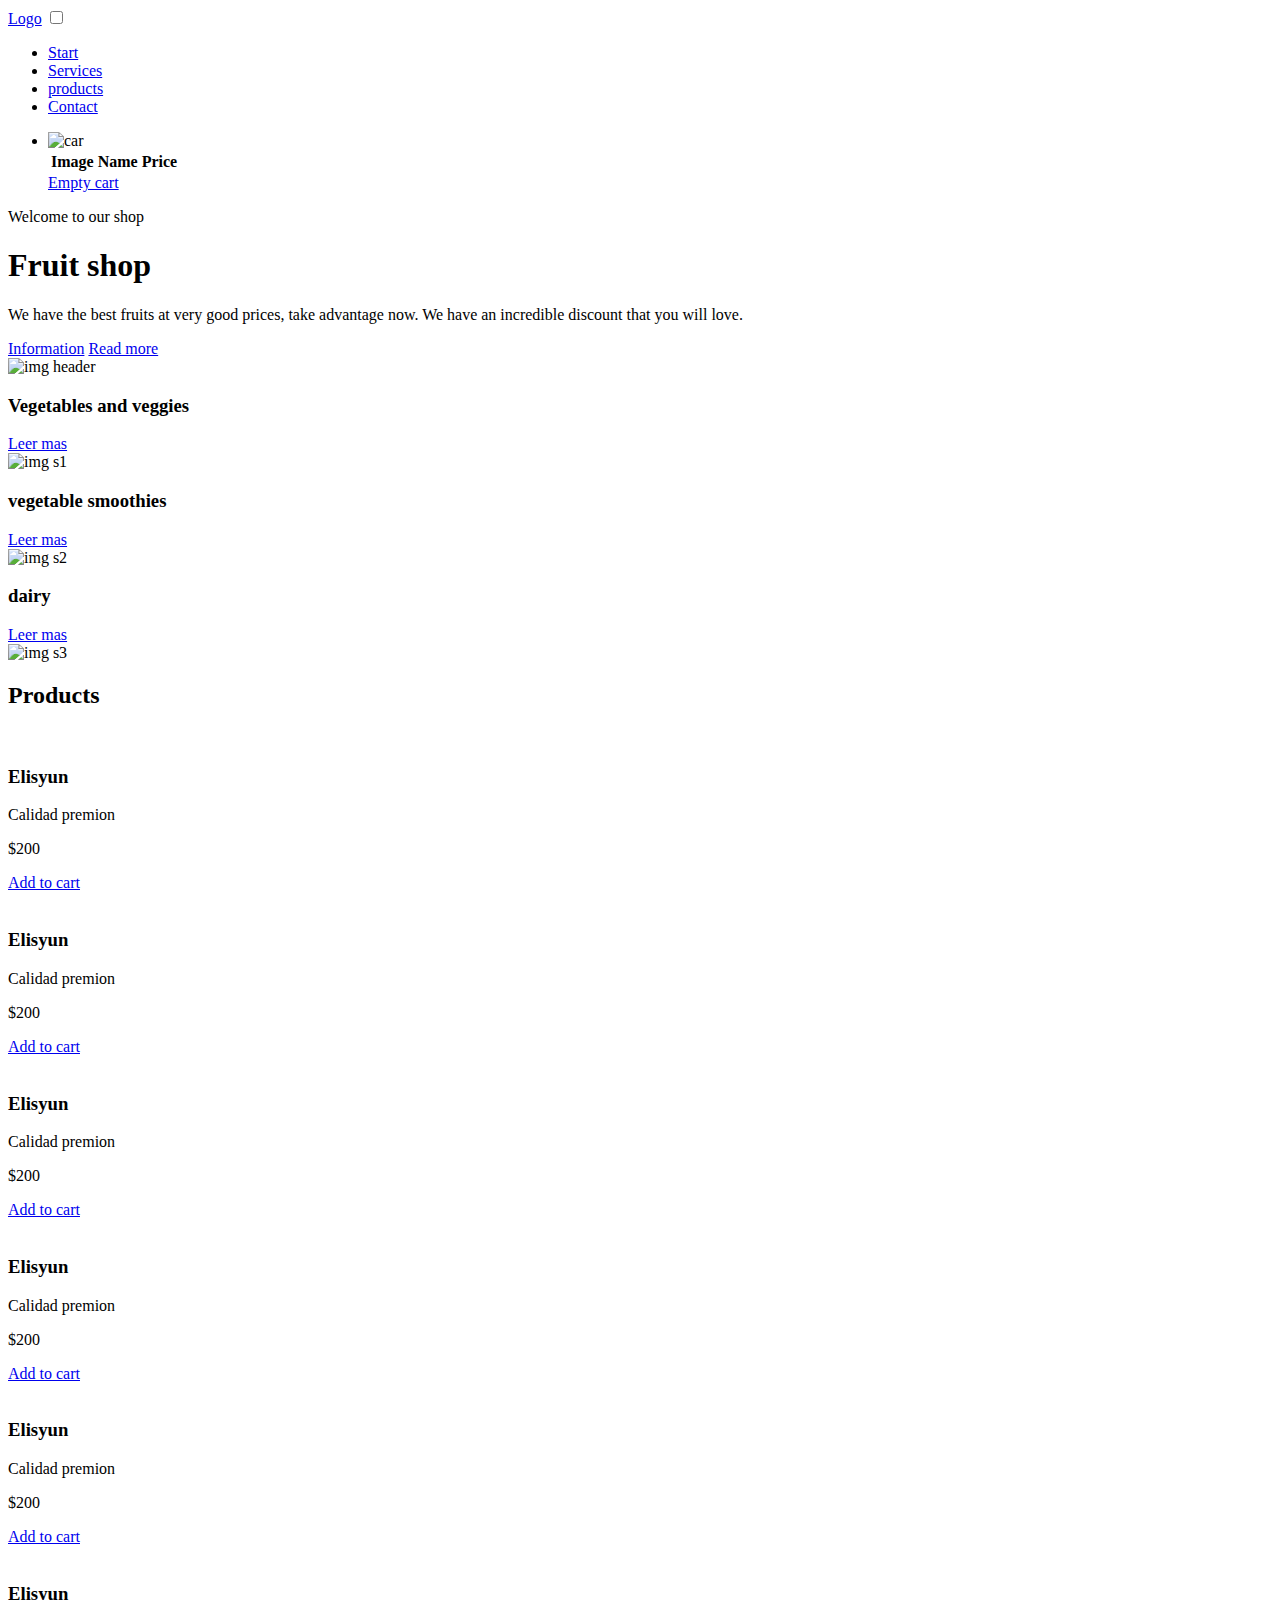
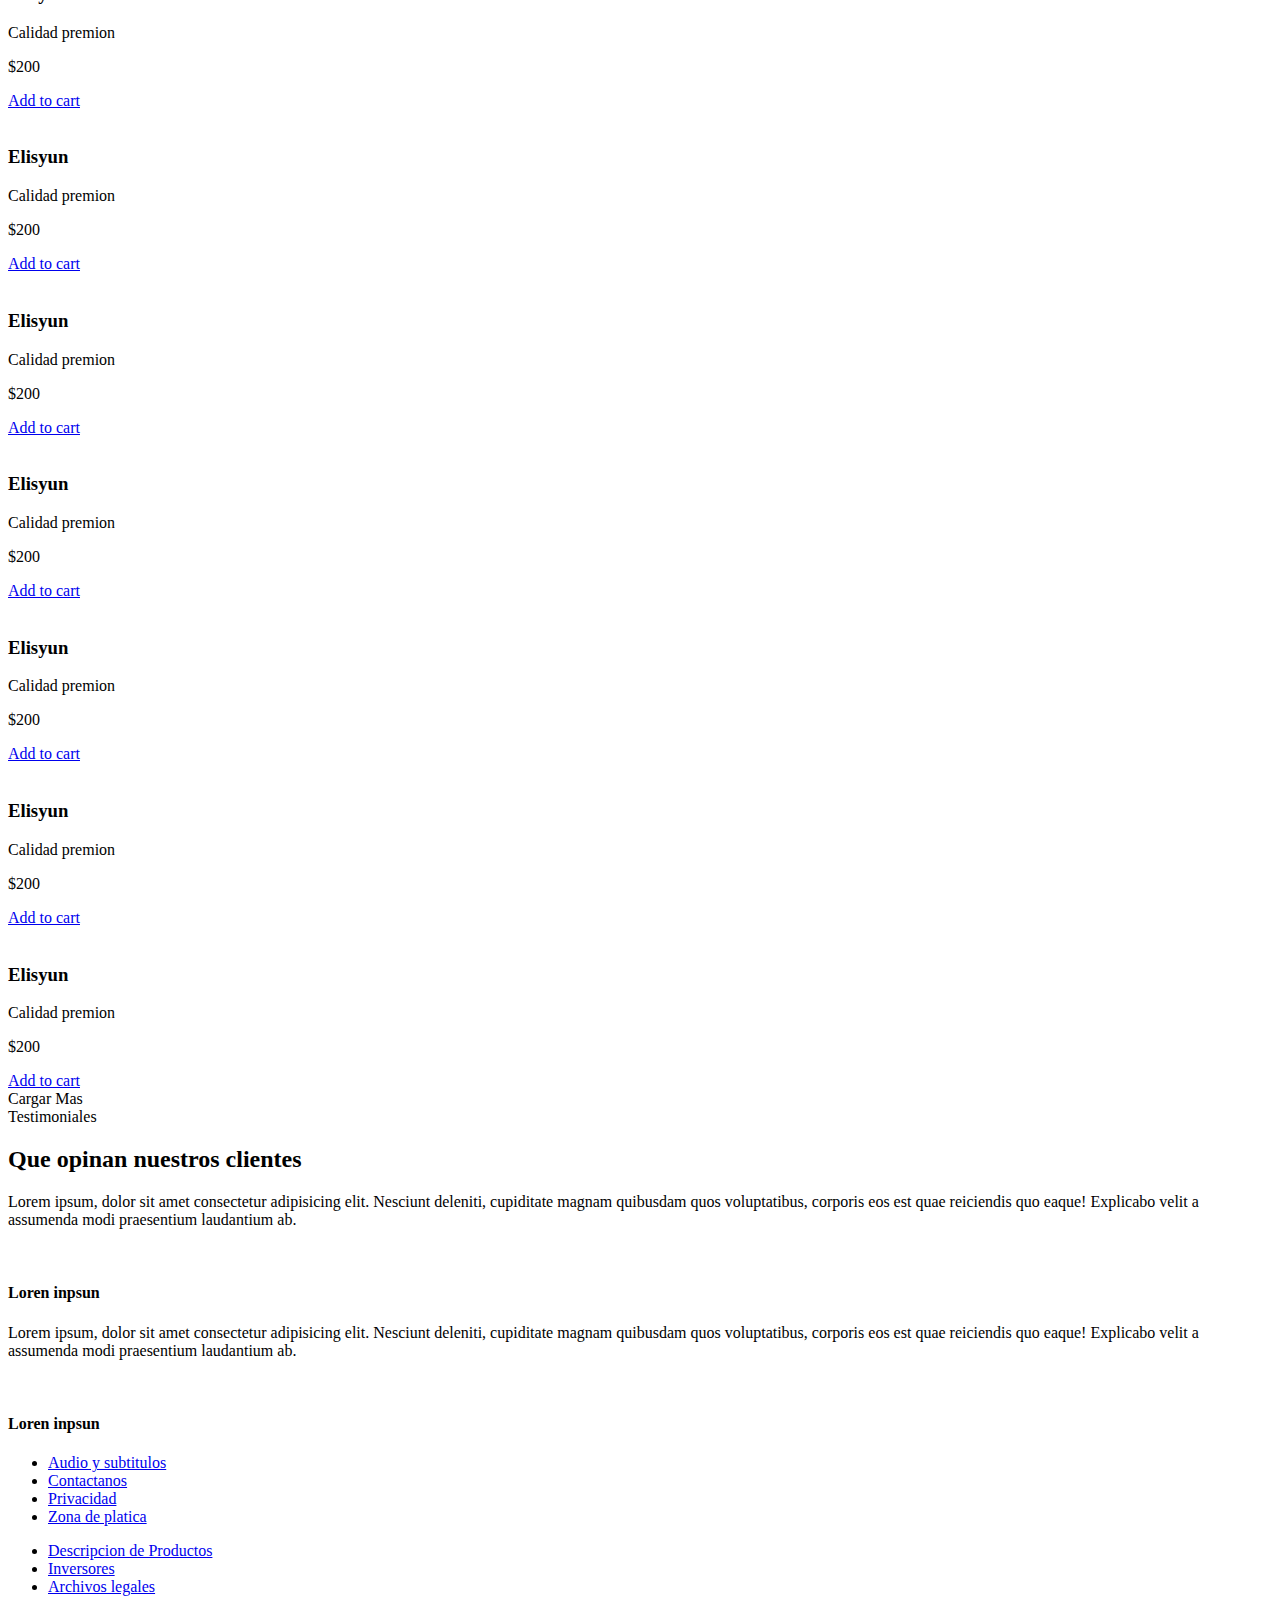
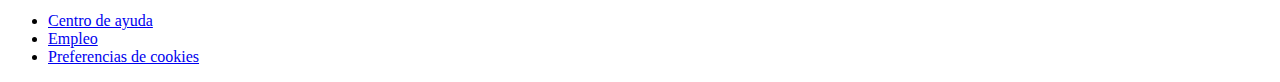
==== index.html @ 9310feb3 "Update index.html" ====
<!DOCTYPE html>
<html lang="en">

<head>
    <meta charset="UTF-8">
    <meta name="viewport" content="width=device-width, initial-scale=1.0">
    <title>Document</title>
    <link rel="stylesheet" href="Css/Styles.css">
</head>

<body>
    <header class="header" id="inicio">
        <div class="menu conteiner">
            <a href="#" class="logo">Logo</a>
            <input type="checkbox" id="menu">
            <label for="menu">
                <img src="Img/menu.png" class="menu__iconno" alt="">
            </label>
            <nav class="navbar">
                <ul>
                    <li><a href="#inicio">Start</a></li>
                    <li><a href="index_Servicios.html">Services</a></li>
                    <li><a href="#products__sale">products</a></li>
                    <li><a href="#">Contact</a></li>
                </ul>
            </nav>
            <div>
                <ul>
                    <li class="submenu">
                        <img id="img__carrito" src="Img/car.svg" alt="car">
                        <div id="Carrito">
                            <table id="lista__carrito">
                                <thead>
                                    <th>Image</th>
                                    <th>Name</th>
                                    <th>Price</th>
                                </thead>
                                <tbody></tbody>
                            </table>
                            <a href="#" id="vaciar__carrito"class="btn__3">Empty cart</a>
                        </div>
                    </li>
                </ul>
            </div>
        </div>

        <div class="header__content conteiner">
            <div class="header__txt">
                <span>Welcome to our shop</span>
                <h1>Fruit shop</h1>
                <p>
                    We have the best fruits at very good prices, take advantage now. We have an incredible discount that you will love.
                </p>
                <div class="butons">
                    <a href="#" class="btn__1">Information</a>
                    <a href="#" class="btn__1">Read more</a>
                </div>
            </div>
            <div class="header__img">
                <img src="Img/bag.png" alt="img header">
            </div>
        </div>
    </header>

    <section class="Oferts conteiner">
        <div class="ofert__1 b1">
            <div class="ofert__txt">
                <h3>Vegetables and veggies</h3>
                <a href="#">Leer mas</a>
            </div>
            <div class="ofert__img">
                <img src="Img/s1.png" alt="img s1">
            </div>
        </div>

        <div class="ofert__1 b2">
            <div class="ofert__txt">
                <h3>vegetable smoothies</h3>
                <a href="#">Leer mas</a>
            </div>
            <div class="ofert__img">
                <img src="Img/s2.png" alt="img s2">
            </div>
        </div>

        <div class="ofert__1 b3">
            <div class="ofert__txt">
                <h3>dairy</h3>
                <a href="#">Leer mas</a>
            </div>
            <div class="ofert__img">
                <img src="Img/s3.png" alt="img s3">
            </div>
        </div>
    </section>

    <main class="products conteiner" id="products__sale">
        <h2>Products</h2>

        <div class="box__container" id="lista__1">
            <div class="box">
                <img src="Img/pr1.png" alt="">
                <div class="procut__txt">
                    <h3>Elisyun</h3>
                    <p>Calidad premion</p>
                    <p class="Precio">$200</p>
                    <a href="#" class="agregar__carrito btn__3" data-id="1">Add to cart</a>
                </div>
            </div>

            <div class="box">
                <img src="Img/pr2.png" alt="">
                <div class="procut__txt">
                    <h3>Elisyun</h3>
                    <p>Calidad premion</p>
                    <p class="Precio">$200</p>
                    <a href="#" class="agregar__carrito btn__3" data-id="2">Add to cart</a>
                </div>
            </div>

            <div class="box">
                <img src="Img/pr3.png" alt="">
                <div class="procut__txt">
                    <h3>Elisyun</h3>
                    <p>Calidad premion</p>
                    <p class="Precio">$200</p>
                    <a href="#" class="agregar__carrito btn__3" data-id="3">Add to cart</a>
                </div>
            </div>

            <div class="box">
                <img src="Img/pr4.png" alt="">
                <div class="procut__txt">
                    <h3>Elisyun</h3>
                    <p>Calidad premion</p>
                    <p class="Precio">$200</p>
                    <a href="#" class="agregar__carrito btn__3" data-id="4">Add to cart</a>
                </div>
            </div>

            <div class="box">
                <img src="Img/pr5.png" alt="">
                <div class="procut__txt">
                    <h3>Elisyun</h3>
                    <p>Calidad premion</p>
                    <p class="Precio">$200</p>
                    <a href="#" class="agregar__carrito btn__3" data-id="5">Add to cart</a>
                </div>
            </div>

            <div class="box">
                <img src="Img/pr6.png" alt="">
                <div class="procut__txt">
                    <h3>Elisyun</h3>
                    <p>Calidad premion</p>
                    <p class="Precio">$200</p>
                    <a href="#" class="agregar__carrito btn__3" data-id="6">Add to cart</a>
                </div>
            </div>

            <div class="box">
                <img src="Img/pr7.png" alt="">
                <div class="procut__txt">
                    <h3>Elisyun</h3>
                    <p>Calidad premion</p>
                    <p class="Precio">$200</p>
                    <a href="#" class="agregar__carrito btn__3" data-id="7">Add to cart</a>
                </div>
            </div>

            <div class="box">
                <img src="Img/pr8.png" alt="">
                <div class="procut__txt">
                    <h3>Elisyun</h3>
                    <p>Calidad premion</p>
                    <p class="Precio">$200</p>
                    <a href="#" class="agregar__carrito btn__3" data-id="8">Add to cart</a>
                </div>
            </div>

            <div class="box">
                <img src="Img/pr9.png" alt="">
                <div class="procut__txt">
                    <h3>Elisyun</h3>
                    <p>Calidad premion</p>
                    <p class="Precio">$200</p>
                    <a href="#" class="agregar__carrito btn__3" data-id="9">Add to cart</a>
                </div>
            </div>

            <div class="box">
                <img src="Img/pr10.png" alt="">
                <div class="procut__txt">
                    <h3>Elisyun</h3>
                    <p>Calidad premion</p>
                    <p class="Precio">$200</p>
                    <a href="#" class="agregar__carrito btn__3" data-id="10">Add to cart</a>
                </div>
            </div>

            <div class="box">
                <img src="Img/pr11.png" alt="">
                <div class="procut__txt">
                    <h3>Elisyun</h3>
                    <p>Calidad premion</p>
                    <p class="Precio">$200</p>
                    <a href="#" class="agregar__carrito btn__3" data-id="11">Add to cart</a>
                </div>
            </div>

            <div class="box">
                <img src="Img/pr12.png" alt="">
                <div class="procut__txt">
                    <h3>Elisyun</h3>
                    <p>Calidad premion</p>
                    <p class="Precio">$200</p>
                    <a href="#" class="agregar__carrito btn__3" data-id="12">Add to cart</a>
                </div>
            </div>
        </div>
        </div>
        <div class="btn__2" id="load__more">
            Cargar Mas
        </div>
    </main>

    <section class="conteiner testimonial">
        <span>Testimoniales</span>
        <h2>Que opinan nuestros clientes</h2>
        <div class="testimonial__content">
            <div class="testimonial__1">
                <p>
                    Lorem ipsum, dolor sit amet consectetur adipisicing elit. Nesciunt deleniti, cupiditate magnam
                    quibusdam quos voluptatibus, corporis eos est quae reiciendis quo eaque! Explicabo velit a assumenda
                    modi praesentium laudantium ab.
                </p>
                <img src="Img/starts.png" alt="">
                <h4>Loren inpsun</h4>
            </div>

            <div class="testimonial__1">
                <p>
                    Lorem ipsum, dolor sit amet consectetur adipisicing elit. Nesciunt deleniti, cupiditate magnam
                    quibusdam quos voluptatibus, corporis eos est quae reiciendis quo eaque! Explicabo velit a assumenda
                    modi praesentium laudantium ab.
                </p>
                <img src="Img/starts.png" alt="">
                <h4>Loren inpsun</h4>
            </div>
        </div>
        </section>

        <footer class="footer">
            <div class="footer__content">
                <div class="footer__networks">
                    <nav class="nav__networks">
                        <a href="#"><i class="fa-brands fa-github"></i></a>
                        <a href="#"><i class="fa-brands fa-facebook"></i></a>
                        <a href="#"><i class="fa-brands fa-linkedin"></i></a>
                    </nav>
                </div>
                <div class="footer__Services">
                    <div class="link__footer">
                        <ul>
                            <li><a href="#" class="link__items">Audio y subtitulos</a></li>
                            <li><a href="#" class="link__items">Contactanos</a></li>
                            <li><a href="#" class="link__items">Privacidad</a></li>
                            <li><a href="#" class="link__items">Zona de platica</a></li>
                        </ul>
                    </div>
                    <div class="link__footer">
                        <ul>
                            <li><a href="#" class="link__items">Descripcion de Productos</a></li>
                            <li><a href="#" class="link__items">Inversores</a></li>
                            <li><a href="#" class="link__items">Archivos legales</a></li>
                        </ul>
                    </div>
                    <div class="link__footer">
                        <ul>
                            <li><a href="#" class="link__items">Centro de ayuda</a></li>
                            <li><a href="#" class="link__items">Empleo</a></li>
                            <li><a href="#" class="link__items">Preferencias de cookies</a></li>
                    </div>
            </div>
        </footer>

        <script src="js/script.js"></script>
        <script src="https://kit.fontawesome.com/a04fd48272.js" crossorigin="anonymous"></script>
</body>

</html>
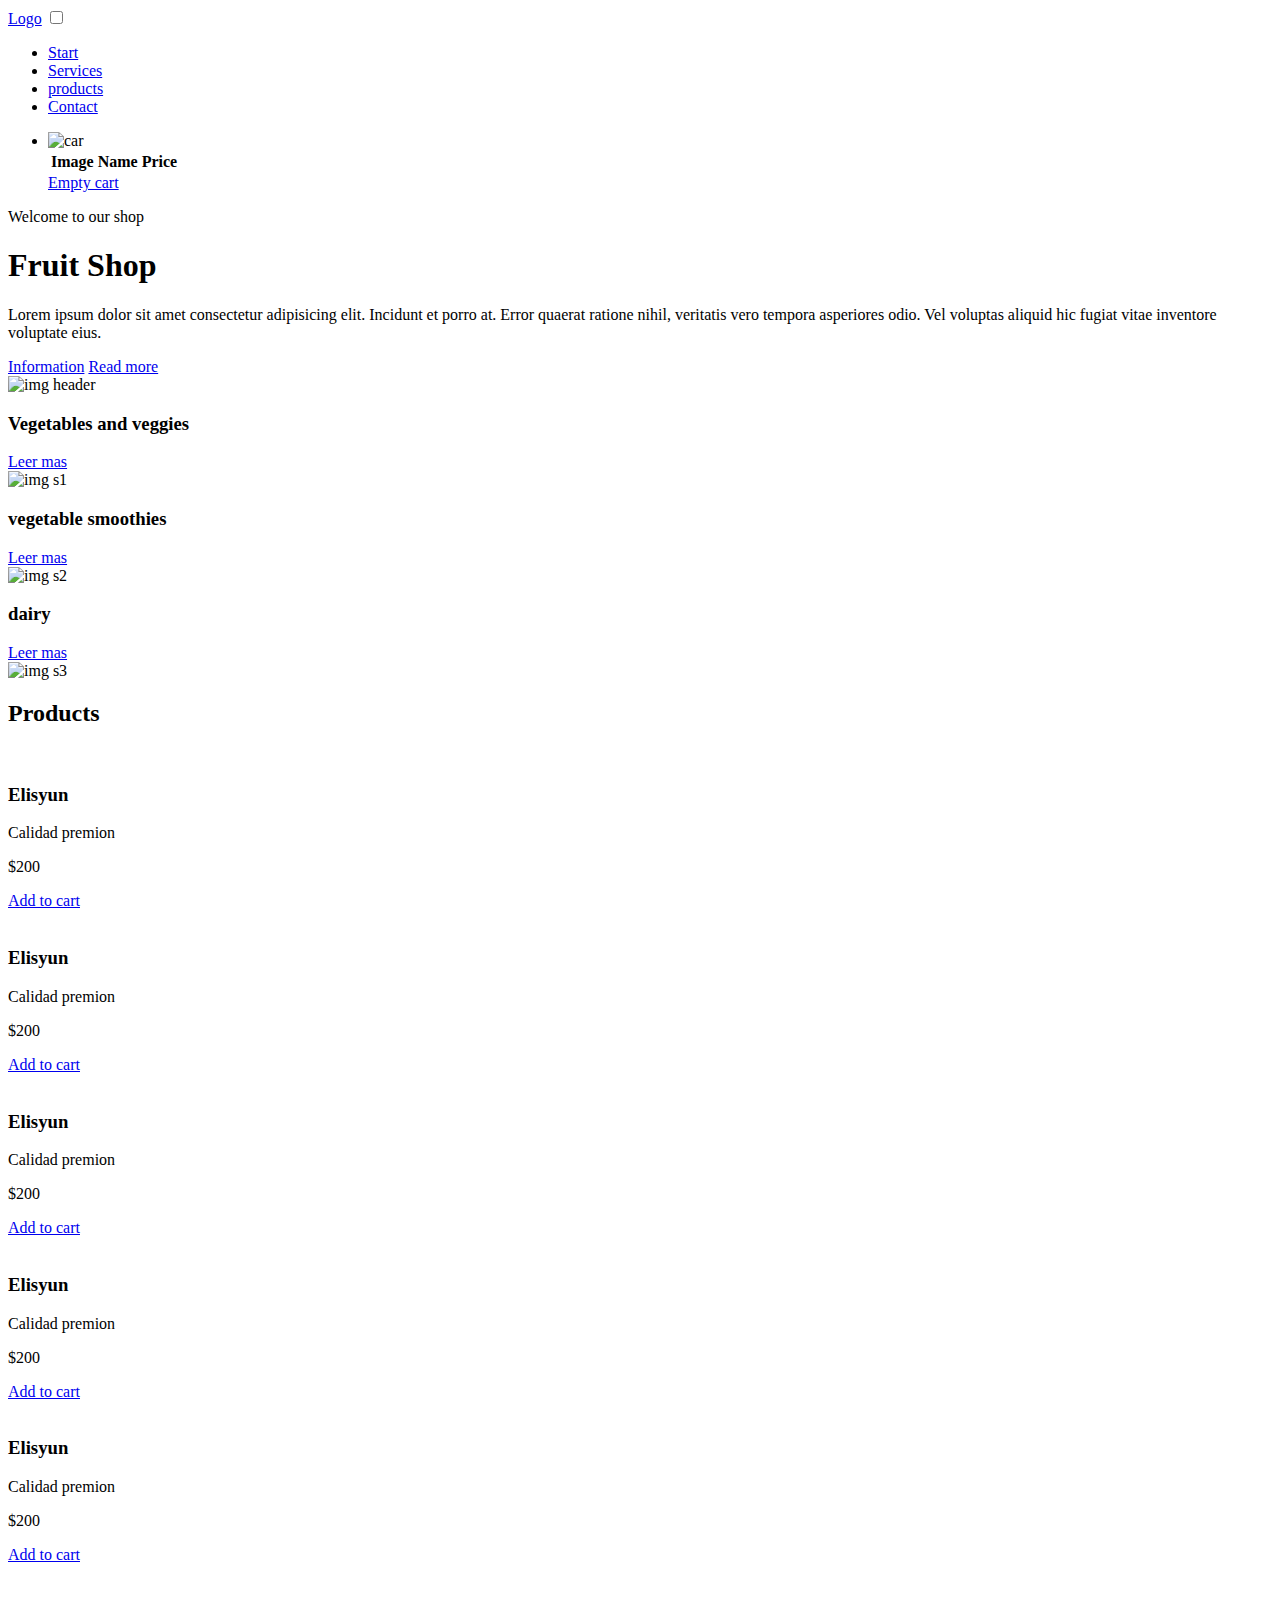
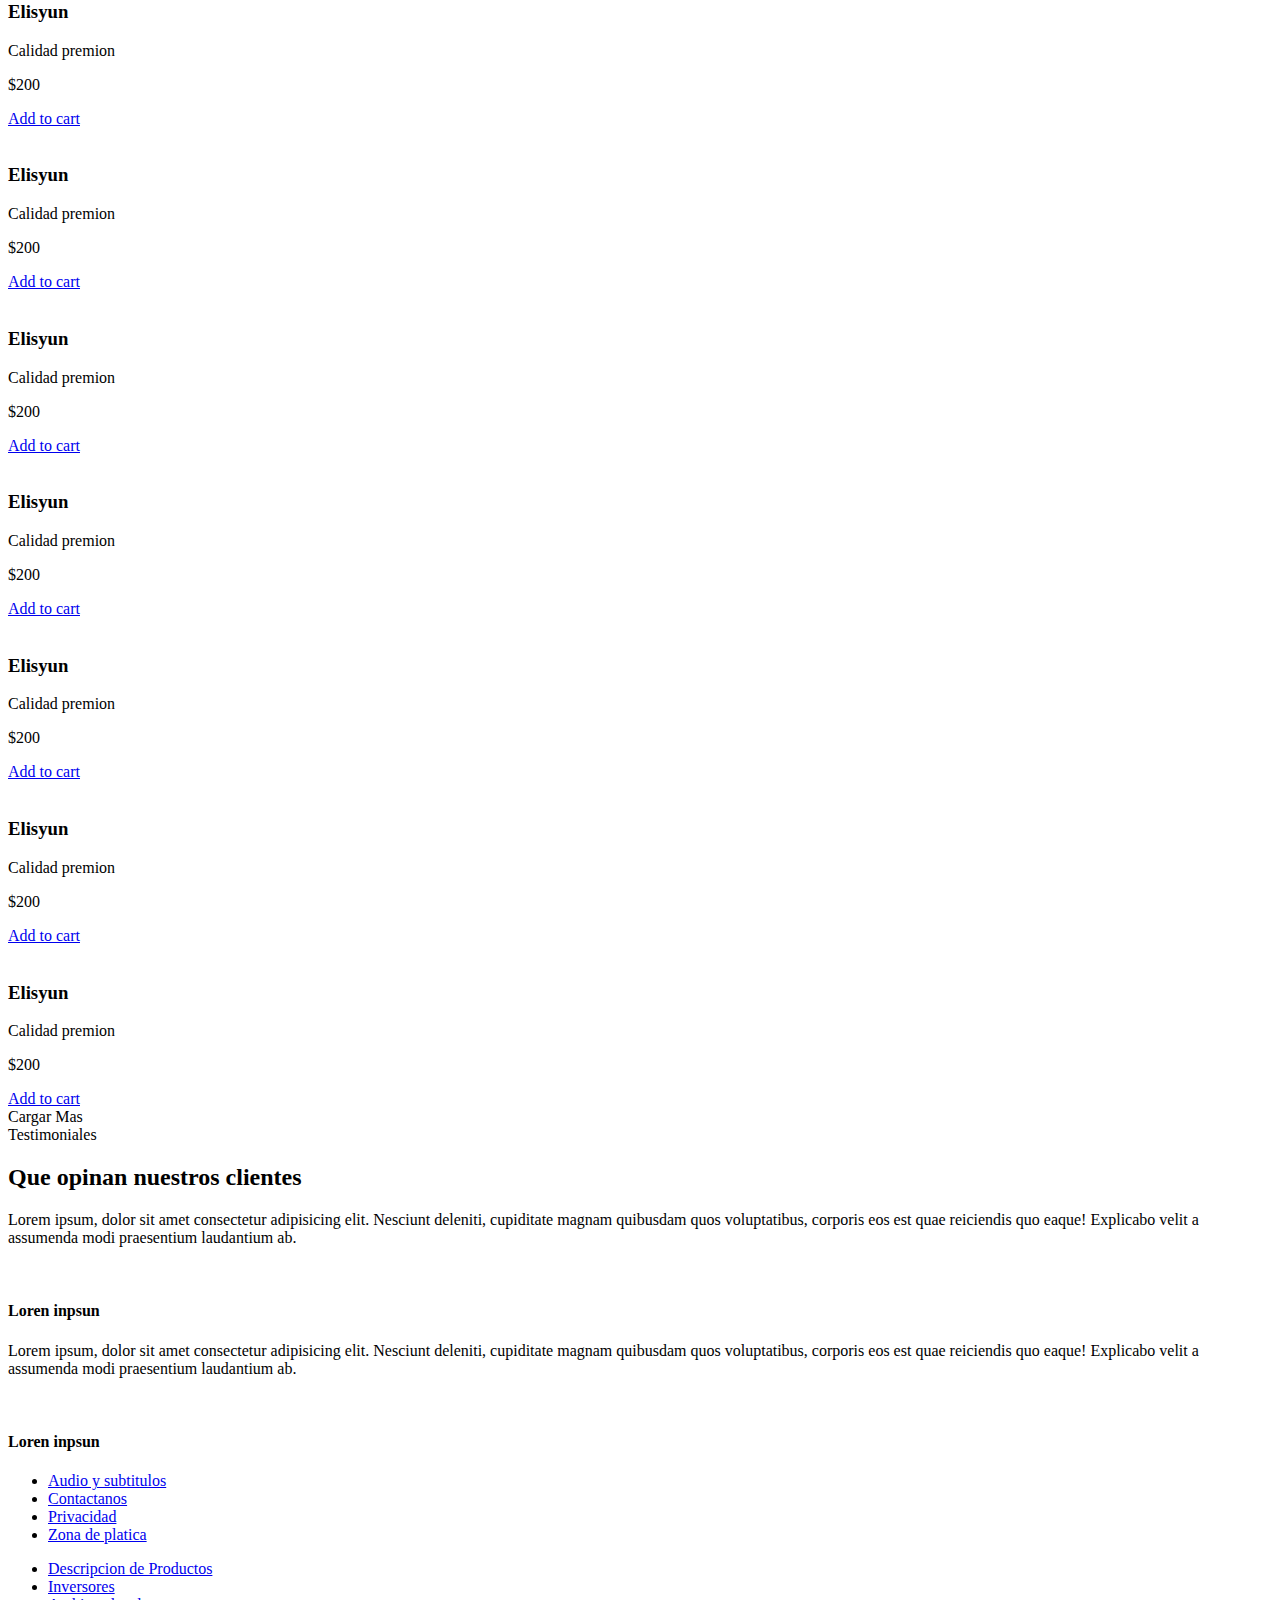
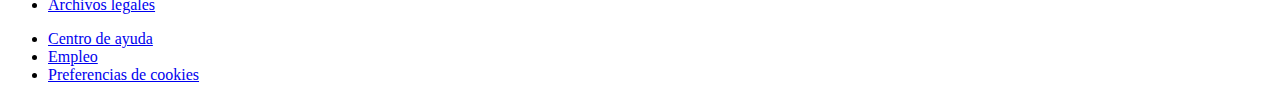
==== commit 9d3c8ab7: "Update index.html" ====
--- a/index.html
+++ b/index.html
@@ -47,9 +47,11 @@
         <div class="header__content conteiner">
             <div class="header__txt">
                 <span>Welcome to our shop</span>
-                <h1>Fruit shop</h1>
+                <h1>Fruit Shop</h1>
                 <p>
-                    We have the best fruits at very good prices, take advantage now. We have an incredible discount that you will love.
+                    Lorem ipsum dolor sit amet consectetur adipisicing elit. Incidunt et porro at. Error quaerat ratione
+                    nihil, veritatis vero tempora asperiores odio. Vel voluptas aliquid hic fugiat vitae inventore
+                    voluptate eius.
                 </p>
                 <div class="butons">
                     <a href="#" class="btn__1">Information</a>
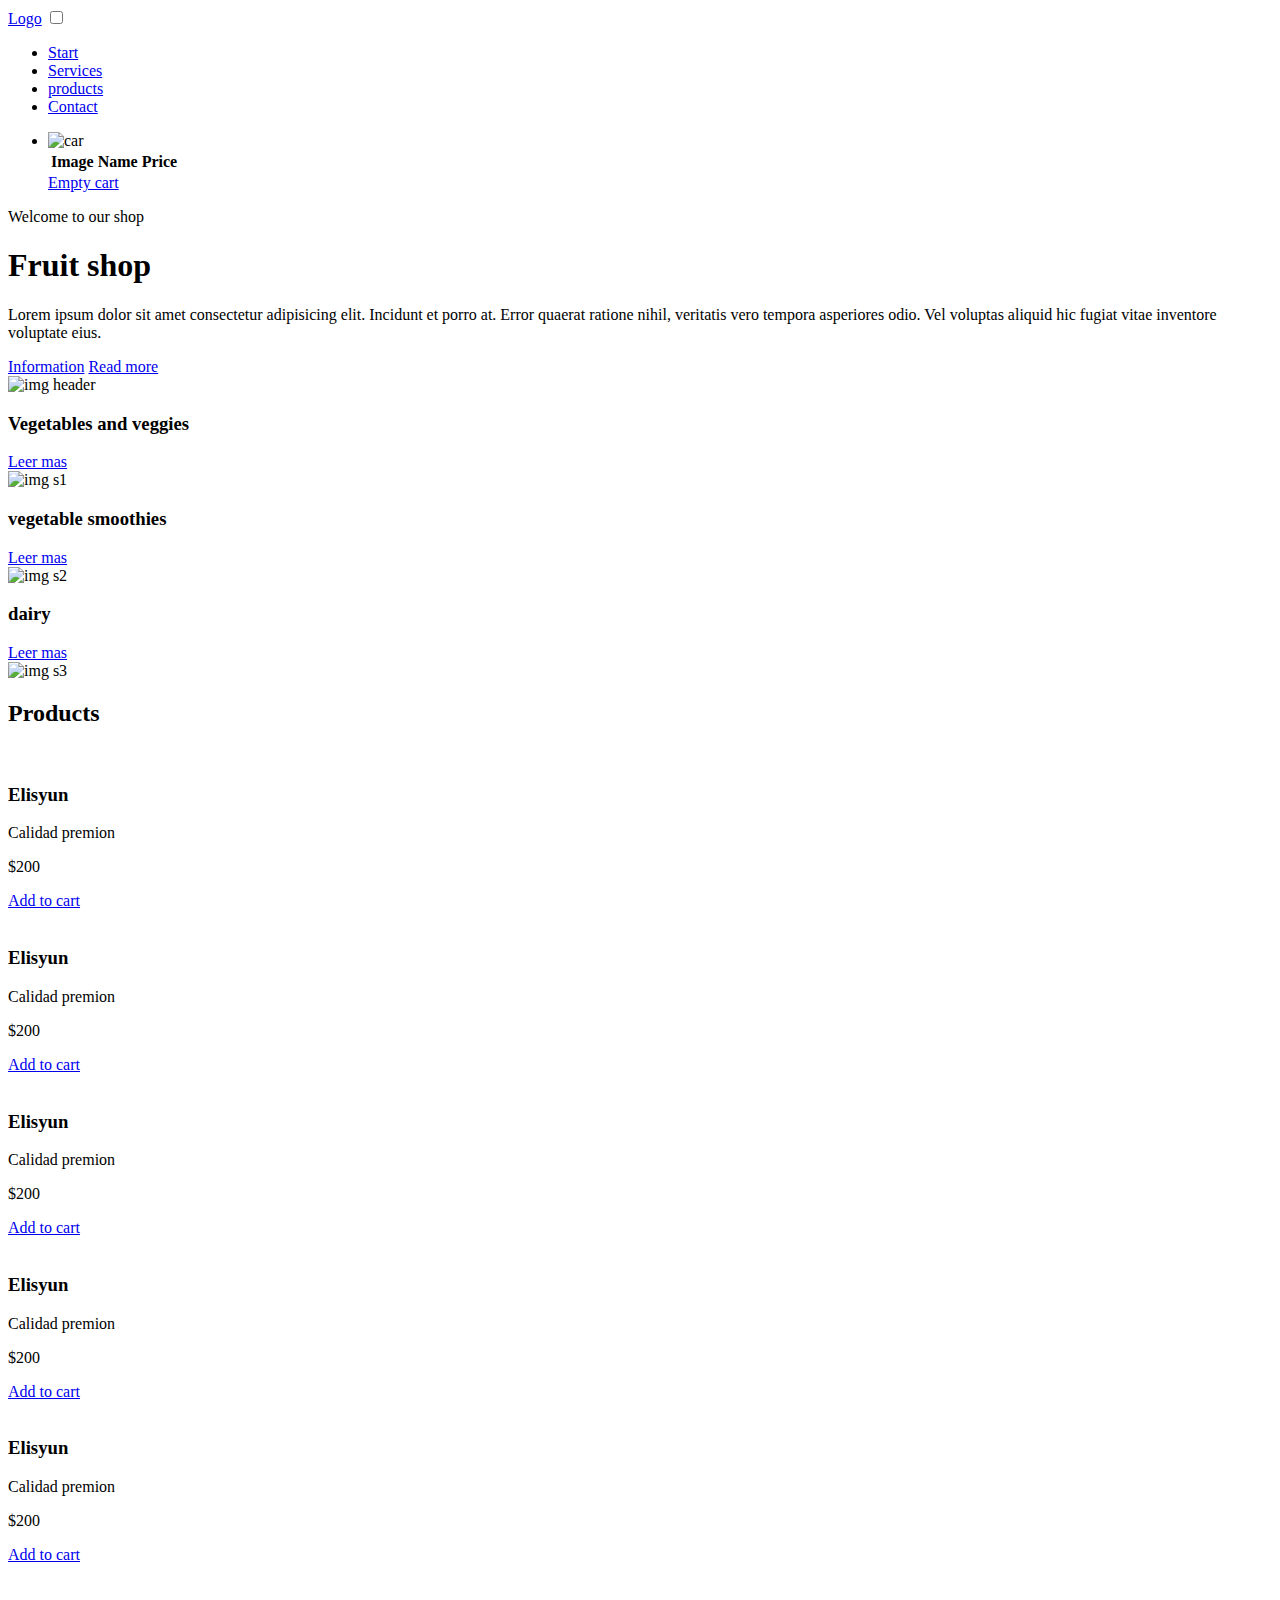
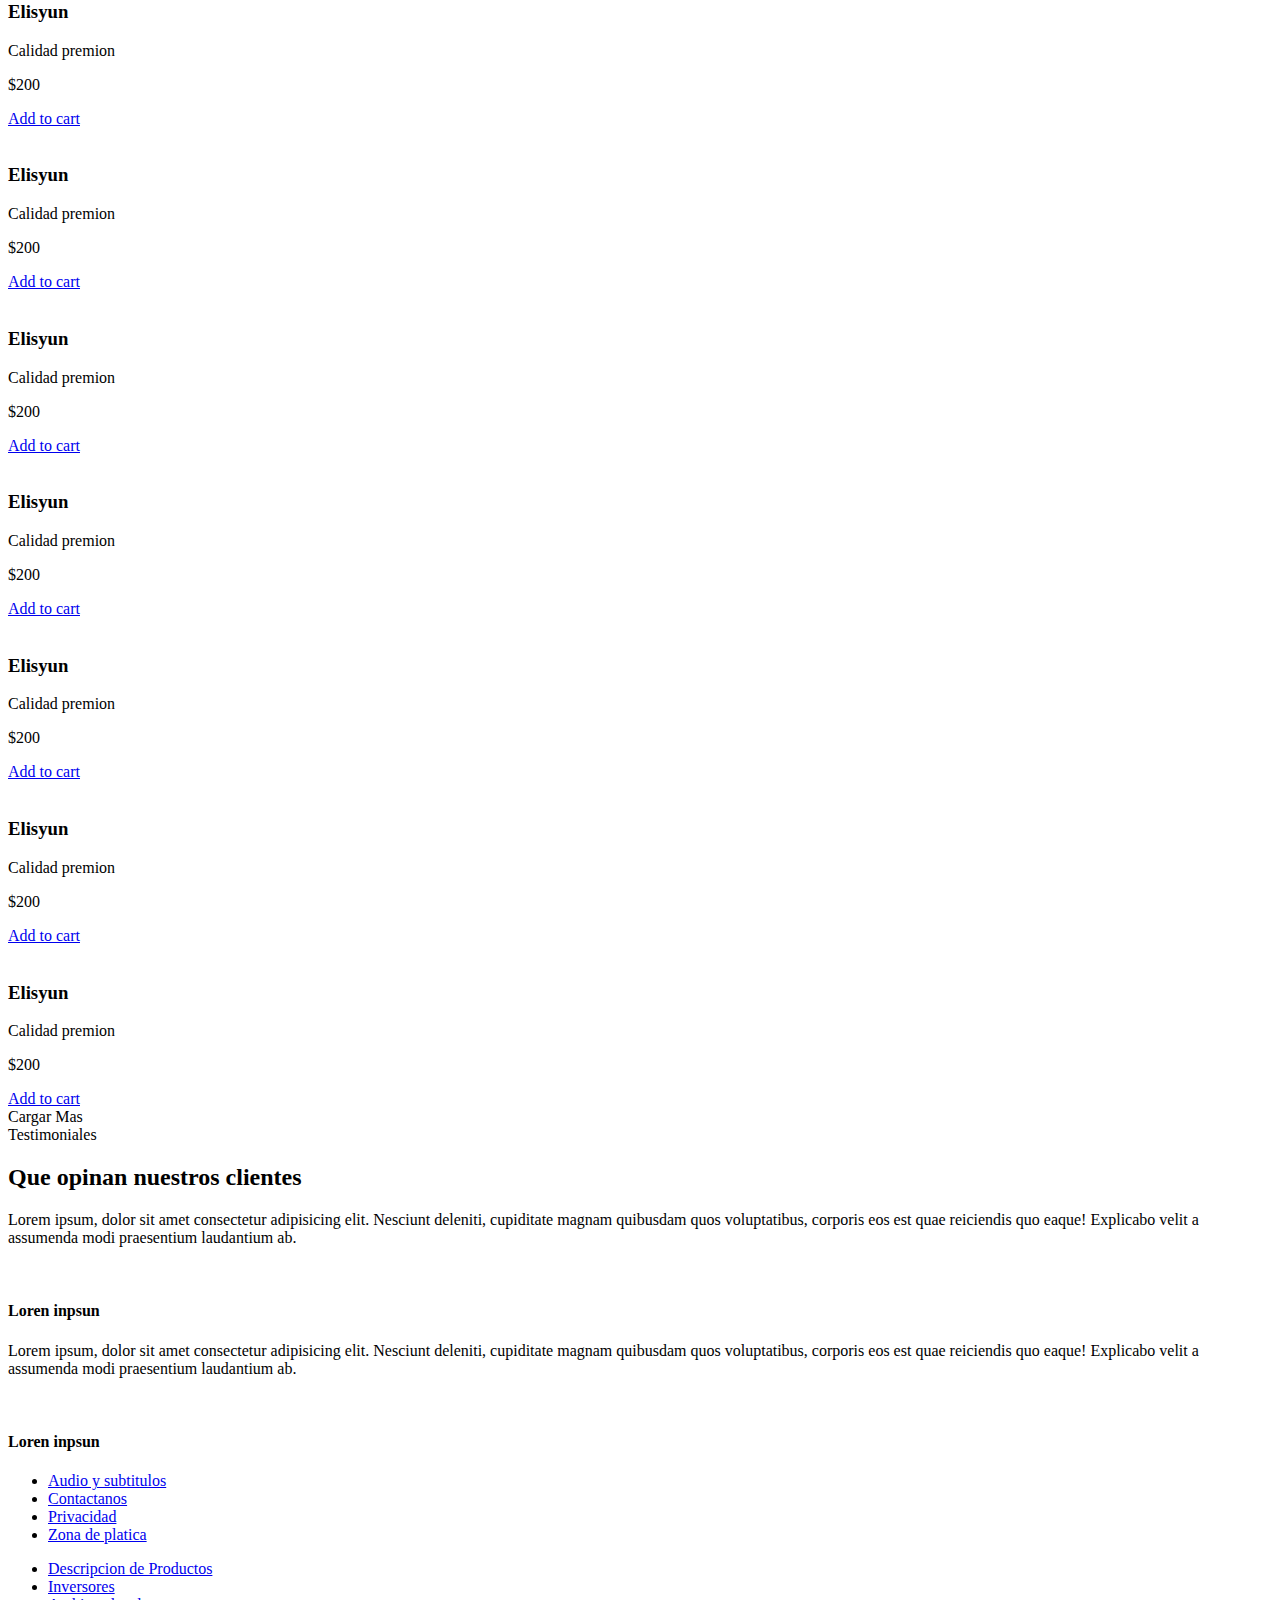
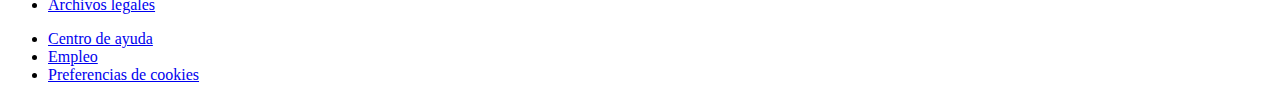
==== commit 6c3bb8b6: "Nuevo commit inge index.html" ====
--- a/index.html
+++ b/index.html
@@ -47,7 +47,7 @@
         <div class="header__content conteiner">
             <div class="header__txt">
                 <span>Welcome to our shop</span>
-                <h1>Fruit Shop</h1>
+                <h1>Fruit shop</h1>
                 <p>
                     Lorem ipsum dolor sit amet consectetur adipisicing elit. Incidunt et porro at. Error quaerat ratione
                     nihil, veritatis vero tempora asperiores odio. Vel voluptas aliquid hic fugiat vitae inventore
